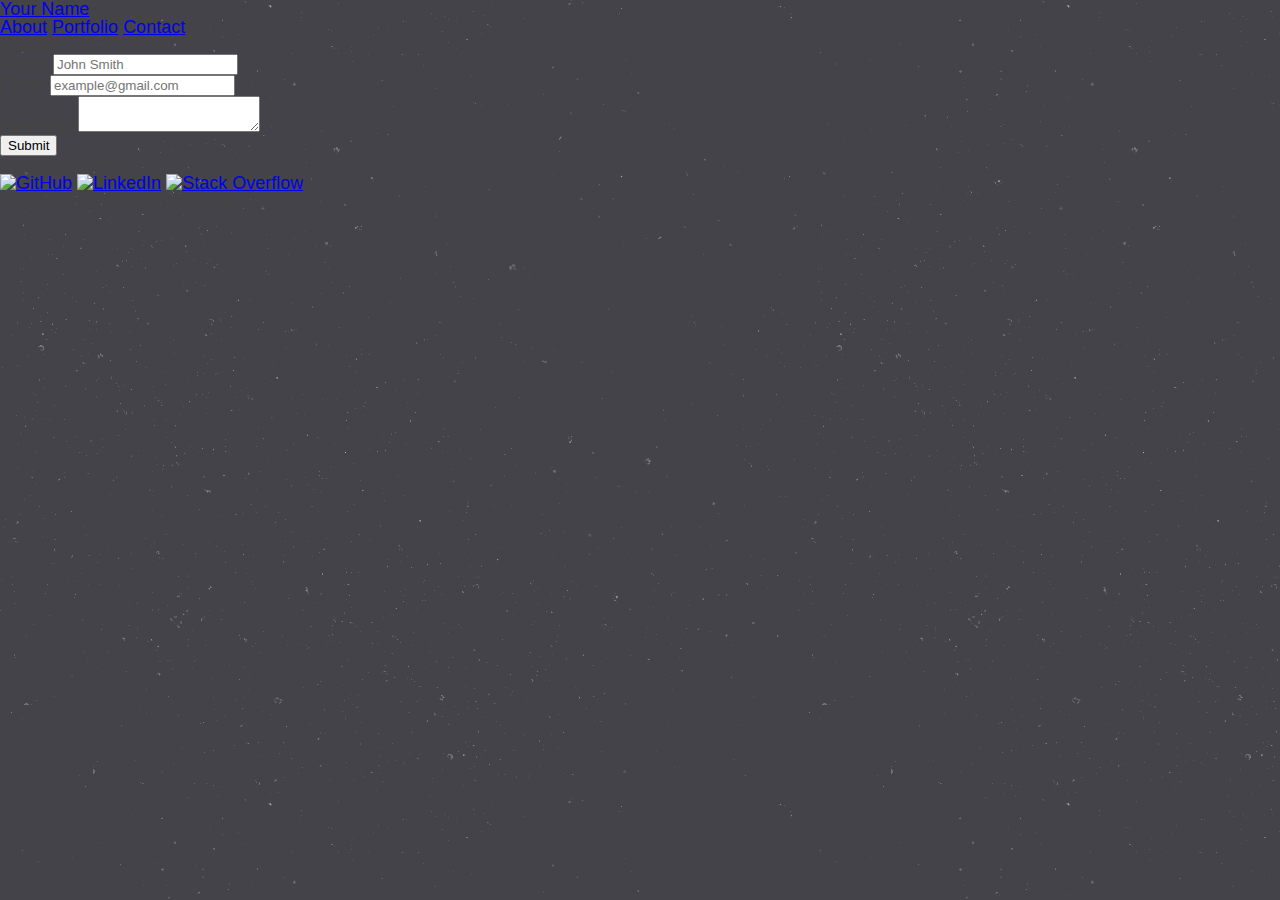
==== contact.html @ 9e09dcec "major html and css updates" ====
<!doctype html>
<html lang="en-us">

<head>
  <meta charset="UTF-8">
  <title>Contact | Your Name</title>
  <link rel="stylesheet" type="text/css" href="assets/css/reset.css">
  <link rel="stylesheet" type="text/css" href="assets/css/style.css">
</head>

<body>

  <header id="masthead">
    <div class="container">
      <a href="index.html" id="logo">Your Name</a>
      <nav>
        <a href="index.html">About</a>
        <a href="portfolio.html">Portfolio</a>
        <a href="contact.html">Contact</a>
      </nav>
    </div>
  </header>


<div class="wrapper">

  <div id="main-container" class="container">
    <section class="main-section">
      <h1>Contact</h1>

      <form id="contact-form">
        <ul>
          <li>
            <label for="name">Name</label>
            <input type="text" id="name" name="name" placeholder="John Smith" required="required">
          </li>
          <li>
            <label for="email">Email</label>
            <input type="email" id="email" name="email" placeholder="example@gmail.com" required="required">
          </li>
          <li>
            <label for="message">Message</label>
            <textarea id="message" name="message" required="required"></textarea>
          </li>
        </ul>
        <input type="submit">
      </form>

    </section>

    <section class="sidebar">
      <div id="connect">
        <h2>Connect with Me</h2>

        <a href="#"><img src="assets/images/github-128.png" class="social" alt="GitHub" /></a>
        <a href="#"><img src="assets/images/linkedin-128.png" class="social" alt="LinkedIn" /></a>
        <a href="#"><img src="assets/images/stackoverflow-128.png" class="social" alt="Stack Overflow" /></a>
      </div>
    </section>

     <div class="push"></div>
    </div>
  </div>


  <footer>
    <div class="container">
      Copyright &copy; 2016 Your Name
    </div>
  </footer>
</body>

</html>
---- assets/css/style.css ----
/*html, body {
  height: 100vh;
}*/
body {
  background-image: url("../images/stardust.png");
      background-repeat: repeat;
      font-family: 'Arial', 'Helvetica Neue', Helvetica, sans-serif;
      font-size: 18px;
      color: #444;
}

h1, h2, h3 {
  font-family: 'Georgia', Times, "Times New Roman", serif;

}
.navbar-light {
  postion: relative;
}

.brand-wrapper {
  position: absolute;
  min-height: 100%;
  background: gray;
  
}

.navbar {
  min-height: 4rem;
  background: #f7f7f7;
  border-bottom: 2px solid #777777;
}

.full-name {
  font-size: 24px;
  padding-left: 10px;
  line-height: 10px;
  font-weight: bold;
  
}

.card-title {
  font-size: 24px;
  padding-bottom: 20px;
  font-weight: bold;
  margin-bottom: 20px;
  border-bottom: 2px groove #cccccc;
}







@media (max-width: 575px) { ... }


@media (min-width: 576px) and (max-width: 767px) { ... }

@media screen and (max-width: 992px) {
  #sidebar {
    text-align: center;
  }
}
 

@media (min-width: 992px) and (max-width: 1199px) { ... }

@media (min-width: 1200px) { ... }
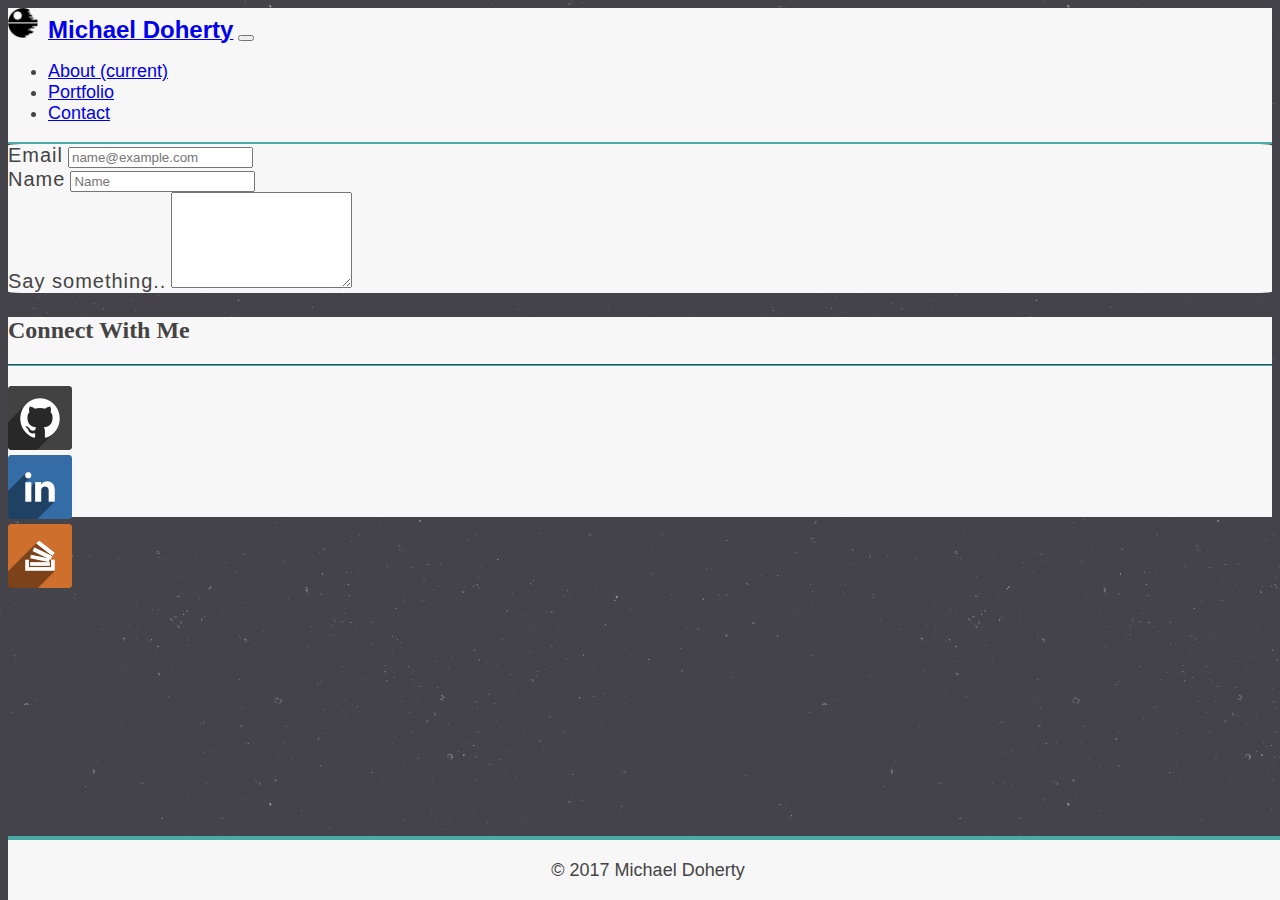
==== commit 4dd62708: "major html and css updates" ====
--- a/contact.html
+++ b/contact.html
@@ -2,72 +2,96 @@
 <html lang="en-us">
 
 <head>
+
   <meta charset="UTF-8">
-  <title>Contact | Your Name</title>
-  <link rel="stylesheet" type="text/css" href="assets/css/reset.css">
+  <meta name="viewport" content="width=device-width, initial-scale=1">
+  <title>Contact | Michael Doherty</title>
+  <link rel="stylesheet" href="https://maxcdn.bootstrapcdn.com/bootstrap/4.0.0-beta/css/bootstrap.min.css" integrity="sha384-/Y6pD6FV/Vv2HJnA6t+vslU6fwYXjCFtcEpHbNJ0lyAFsXTsjBbfaDjzALeQsN6M" crossorigin="anonymous">
   <link rel="stylesheet" type="text/css" href="assets/css/style.css">
+
 </head>
 
-<body>
 
-  <header id="masthead">
-    <div class="container">
-      <a href="index.html" id="logo">Your Name</a>
-      <nav>
-        <a href="index.html">About</a>
-        <a href="portfolio.html">Portfolio</a>
-        <a href="contact.html">Contact</a>
-      </nav>
-    </div>
-  </header>
+<body> 
+
+  <div class="container-fluid">
+    <div class="row">
+      <nav class="navbar sticky-top navbar-expand-sm navbar-light bg-light col-lg-12">
+        <a class="navbar-brand" href="index.html">
+          <img src="assets/images/ds.png" width="30" height="30" class="d-inline-block align-top" alt=""><span class="full-name">Michael Doherty</span></a>
+          <button class="navbar-toggler" type="button" data-toggle="collapse" data-target="#navbarNavDropdown" aria-controls="navbarNavDropdown" aria-expanded="false" aria-label="Toggle navigation">
+            <span class="navbar-toggler-icon"></span>
+          </button>
+          <div class="collapse navbar-collapse justify-content-end" id="navbarNavDropdown">
+            <ul class="navbar-nav">
+              <li class="nav-item active">
+                <a class="nav-link" href="index.html">About <span class="sr-only">(current)</span></a>
+              </li>
+              <li class="nav-item">
+                <a class="nav-link" href="portfolio.html">Portfolio</a>
+              </li>
+              <li class="nav-item">
+                <a class="nav-link" href="contact.html">Contact</a>
+              </li>
+            </ul>
+          </div>
+        </nav>
+      </div>
+
+      <!-- end navigation and header -->
+
+      <div class="container">
+        <div class="row">
+          <form class = "col-lg-6 col-md-12 col-sm-12 col-xs-12 mt-5 p-3" style="background-color:#f7f7f7; border-radius: 1%">
+            <div class="form-group">
+              <label for="email-input">Email</label>
+              <input type="email" class="form-control" id="email-input" placeholder="name@example.com">
+            </div>
+            <div class="form-group">
+              <label for="name-input">Name</label>
+              <input type="text" class="form-control" id="name-input" placeholder="Name">
+            </div>
+            <div class="form-group">
+              <label for="text-input">Say something..</label>
+              <textarea class="form-control" id="text-input" rows="6"></textarea>
+            </div>
+          </form>
 
 
-<div class="wrapper">
+          <div class="col-lg-2"></div>
+          <div class="card col-lg-4 col-md-12 col-sm-12 col-xs-12 mt-5" id="sidebar" style="max-height: 200px;" >
 
-  <div id="main-container" class="container">
-    <section class="main-section">
-      <h1>Contact</h1>
-
-      <form id="contact-form">
-        <ul>
-          <li>
-            <label for="name">Name</label>
-            <input type="text" id="name" name="name" placeholder="John Smith" required="required">
-          </li>
-          <li>
-            <label for="email">Email</label>
-            <input type="email" id="email" name="email" placeholder="example@gmail.com" required="required">
-          </li>
-          <li>
-            <label for="message">Message</label>
-            <textarea id="message" name="message" required="required"></textarea>
-          </li>
-        </ul>
-        <input type="submit">
-      </form>
-
-    </section>
-
-    <section class="sidebar">
-      <div id="connect">
-        <h2>Connect with Me</h2>
-
-        <a href="#"><img src="assets/images/github-128.png" class="social" alt="GitHub" /></a>
-        <a href="#"><img src="assets/images/linkedin-128.png" class="social" alt="LinkedIn" /></a>
-        <a href="#"><img src="assets/images/stackoverflow-128.png" class="social" alt="Stack Overflow" /></a>
-      </div>
-    </section>
-
-     <div class="push"></div>
+            <div class="card-body container" >
+              <h3 class="card-title">Connect With Me</h3>
+              <div class="container">
+                <div class="row">
+                  <div class="card-block  col-4 ">
+                    <a href="https://github.com/mkdoh3" target="_blank"><img id="git" src="assets/images/git.png" alt="git"></a>
+                  </div>
+                  <div class="card-block  col-4 ">
+                    <a href="https://www.linkedin.com/in/michaeldoh" target="_blank"><img src="assets/images/linked.png" alt="linked"></a>
+                  </div>
+                  <div class="card-block  col-4 ">
+                   <a href="https://stackoverflow.com/users/8286708/mike-doherty" target="_blank"><img src="assets/images/stack.png" alt="stackoverflow"></a>
+                 </div>
+               </div>
+             </div>
+           </div>
+         </div>
+         <div class="col-lg-1 col-md-1">
+         </div>
+       </div>
+     </div>   
+   </div>
+<footer class=" footer bg-dark text-white mt-4">
+    <div class="container">
+      <span class="text-muted">© 2017 Michael Doherty</span>
     </div>
-  </div>
+  </footer>
 
 
-  <footer>
-    <div class="container">
-      Copyright &copy; 2016 Your Name
-    </div>
-  </footer>
+  <script src="https://code.jquery.com/jquery-3.2.1.slim.min.js" integrity="sha384-KJ3o2DKtIkvYIK3UENzmM7KCkRr/rE9/Qpg6aAZGJwFDMVNA/GpGFF93hXpG5KkN" crossorigin="anonymous"></script>
+  <script src="https://cdnjs.cloudflare.com/ajax/libs/popper.js/1.11.0/umd/popper.min.js" integrity="sha384-b/U6ypiBEHpOf/4+1nzFpr53nxSS+GLCkfwBdFNTxtclqqenISfwAzpKaMNFNmj4" crossorigin="anonymous"></script>
+  <script src="https://maxcdn.bootstrapcdn.com/bootstrap/4.0.0-beta/js/bootstrap.min.js" integrity="sha384-h0AbiXch4ZDo7tp9hKZ4TsHbi047NrKGLO3SEJAg45jXxnGIfYzk4Si90RDIqNm1" crossorigin="anonymous"></script>
 </body>
-
 </html>--- a/assets/css/style.css
+++ b/assets/css/style.css
@@ -1,33 +1,29 @@
-/*html, body {
-  height: 100vh;
-}*/
+html {
+  position: relative;
+  min-height: 100%;
+}
+
 body {
   background-image: url("../images/stardust.png");
-      background-repeat: repeat;
-      font-family: 'Arial', 'Helvetica Neue', Helvetica, sans-serif;
-      font-size: 18px;
-      color: #444;
+  background-repeat: repeat;
+  font-family: 'Arial', 'Helvetica Neue', Helvetica, sans-serif;
+  font-size: 18px;
+  color: #444;
+}
+
+body {
+  margin-bottom: 60px;
 }
 
 h1, h2, h3 {
   font-family: 'Georgia', Times, "Times New Roman", serif;
 
 }
-.navbar-light {
-  postion: relative;
-}
-
-.brand-wrapper {
-  position: absolute;
-  min-height: 100%;
-  background: gray;
-  
-}
 
 .navbar {
   min-height: 4rem;
   background: #f7f7f7;
-  border-bottom: 2px solid #777777;
+  border-bottom: 2px solid #4aaaa5;
 }
 
 .full-name {
@@ -35,7 +31,6 @@
   padding-left: 10px;
   line-height: 10px;
   font-weight: bold;
-  
 }
 
 .card-title {
@@ -43,27 +38,44 @@
   padding-bottom: 20px;
   font-weight: bold;
   margin-bottom: 20px;
-  border-bottom: 2px groove #cccccc;
+  border-bottom: 2px groove #4aaaa5;
+}
+.card {
+  background-color: #f7f7f7;
 }
 
+label {
+  font-size: 20px;
+  letter-spacing: 1px;
+}
 
+.footer {
+  position: absolute;
+  bottom: 0;
+  width: 100%;
+  height: 60px;
+  line-height: 60px; 
+  background-color: #f7f7f7;
+  border-top: 4px solid #4aaaa5;
+  text-align: center;
+}
 
+#img-slide {
+  border-radius: 1%;
+}
 
+#img-slide{
+  background-color: rgba(0, 0, 0, 0.6);
+}
 
-
-
-@media (max-width: 575px) { ... }
-
-
-@media (min-width: 576px) and (max-width: 767px) { ... }
+@media screen and (max-width: 357px) {
+  .full-name {
+    font-size: 20px;
+  }
+}
 
 @media screen and (max-width: 992px) {
   #sidebar {
     text-align: center;
   }
 }
- 
-
-@media (min-width: 992px) and (max-width: 1199px) { ... }
-
-@media (min-width: 1200px) { ... }